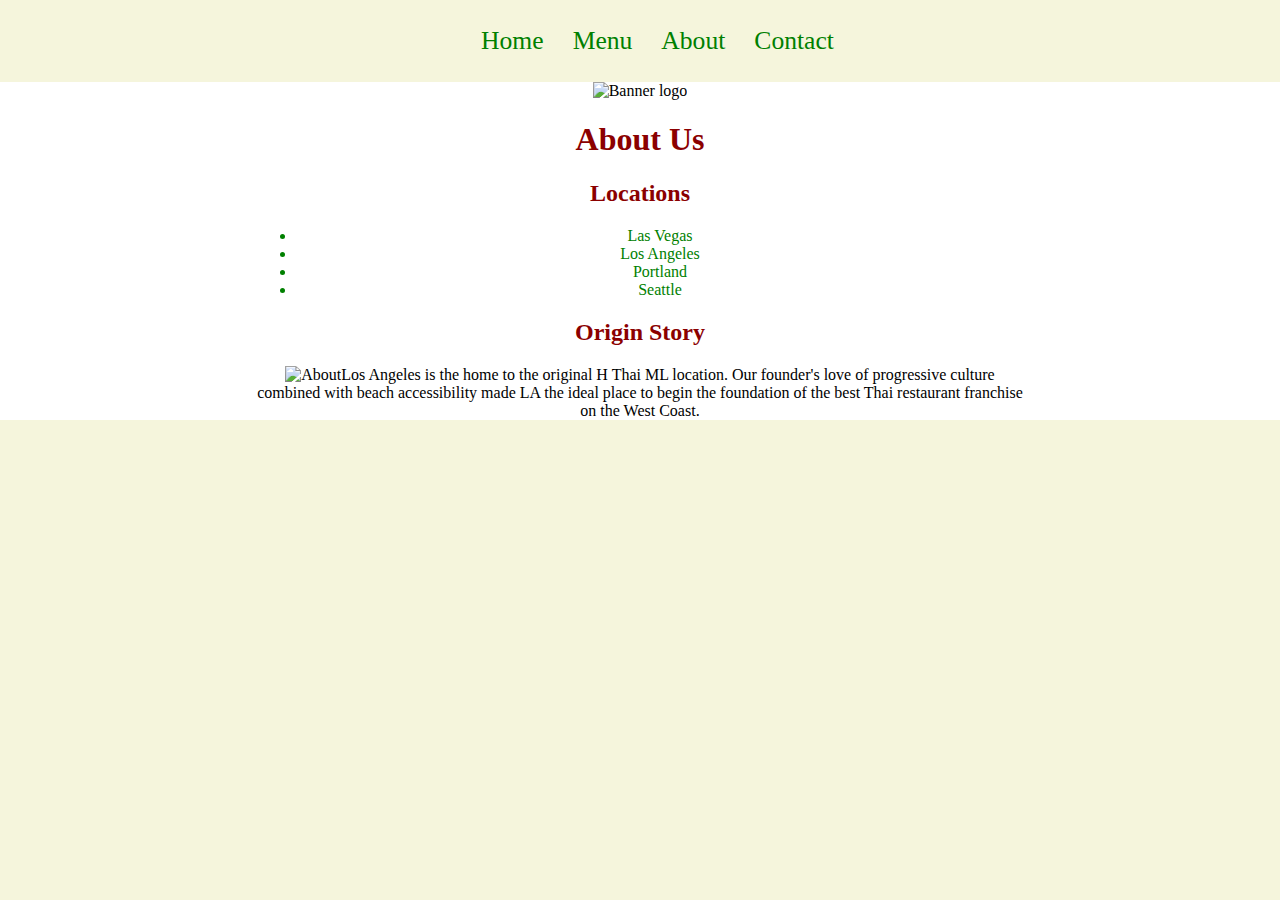
==== about.html @ 9528495d "about finish" ====
<!DOCTYPE html>
<html lang="en">
<head>
    <meta charset="UTF-8">
    <meta name="viewport" content="width=device-width, initial-scale=1.0">
    <title>Document</title>
    <link rel="stylesheet" href="assets/css/style.css" type="text/css">
    <!-- Remember to link to your CSS file! -->
</head>
<body>
    <!-- ABOUT PAGE -->
    <!-- TODO: Navbar here -->
    <nav>
        <ul>
            <li><a href="index.html">Home</a></li>
            <li><a href="menu.html">Menu</a></li>
            <li><a href="about.html">About</a></li>
            <li><a href="contact.html">Contact</a></li>
        </ul>
    </nav>
    <!-- TODO: Banner Image here-->
    <div id="banner">
        <img id="banner" alt="Banner logo" src="./assets/banner.png">
    <main>
        <!-- About page code here -->
        <h1>About Us</h1>
    <h2>Locations</h2>
        <ul>
            <li>Las Vegas</li>
            <li>Los Angeles</li>
            <li>Portland</li>
            <li>Seattle</li>
        </ul>
    <h2>Origin Story</h2>
    <img src="assets/images/about.jpg" alt="About"
    <p>Los Angeles is the home to the original H Thai ML location. Our founder's love of progressive culture combined with beach accessibility made LA the ideal place to begin the foundation of the best Thai restaurant franchise on the West Coast. </p>
    </main>
</body>
</html>
---- assets/css/style.css ----
html,
body {
    margin: 0;
    padding: 0;
    background-color: beige;
    text-align: center;
}

nav {
    width: 100%;
}

h1,
h2 {
    color: darkred;
}

h3, 
p,
li {
    color: green;
}

.service {
    display: inline-block;
    text-align: center;
    margin: 0 20%;
}

img {
    width: 100%;
    height: auto;
    max-width: 100%;
}

main {
    margin: 0 20%;
}

nav {
    background-color: beige;
    padding: 10px;
}

nav ul {
    list-style-type: none;
    text-align: center;
}

nav li {
    display: inline;
}

nav a {
    text-decoration: none;
    font-size: 1.6em;
    color: green;
    margin-right: 25px;
}

nav a:hover {
    color: darkred;
}

#banner {
    width: 100%;
    height: auto;
    background-color: white;
}

#banner img {
    width: 60%;
    height: auto;
}

.service {
    display: inline-block;
    background-color: white;
    border: 5px solid green;
    border-radius: 5px;
    color: darkred;
    font-size: 2em;
    padding: 20px;
    margin: 10px;
}

table {
    border: 3px solid black;
    width: 100%;
}
  
td,
th {
    border: 1px solid black;
    padding: 5px;
}
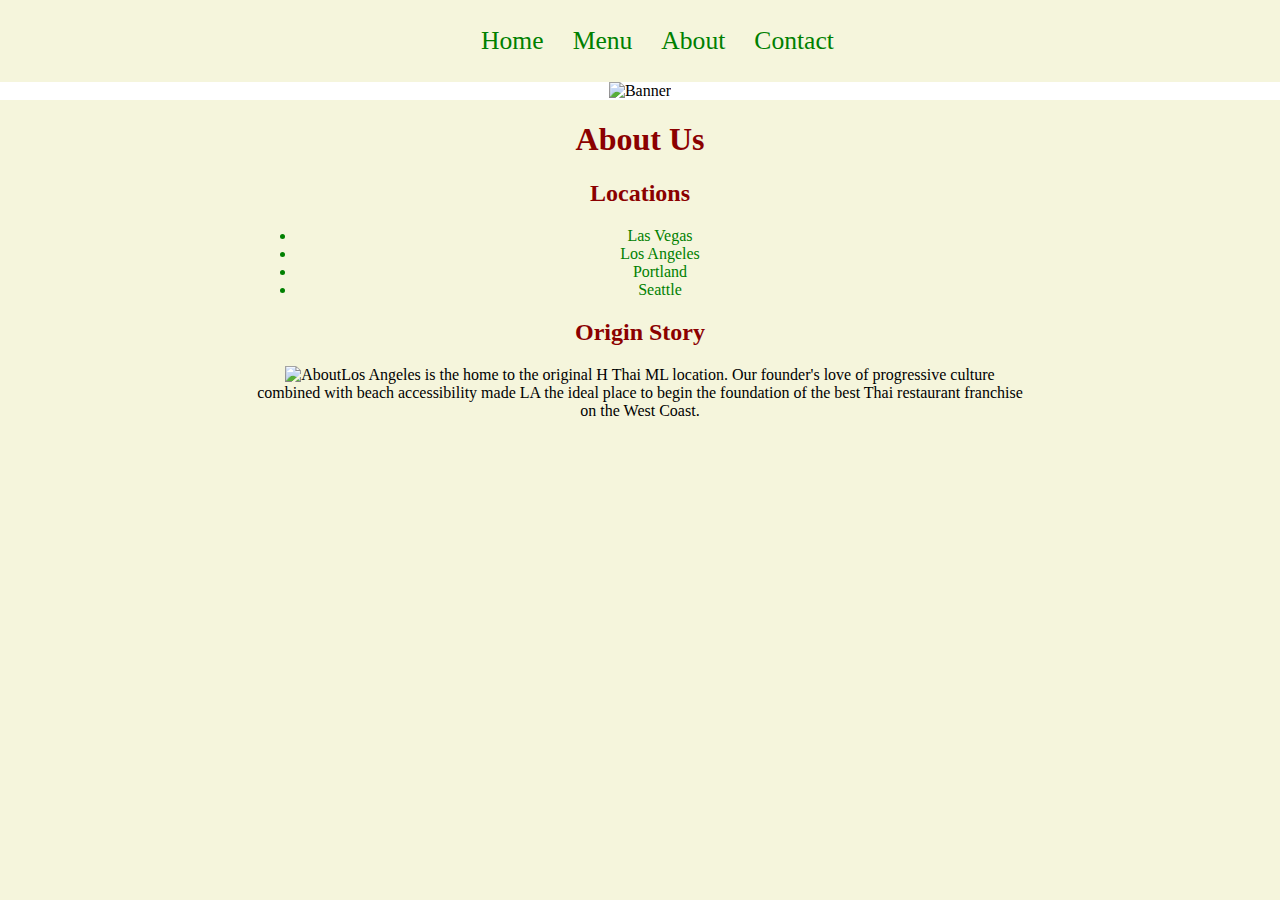
==== commit 6f1e1c98: "banner correction 2" ====
--- a/about.html
+++ b/about.html
@@ -20,7 +20,8 @@
     </nav>
     <!-- TODO: Banner Image here-->
     <div id="banner">
-        <img id="banner" alt="Banner logo" src="./assets/banner.png">
+        <img src="./assets/images/banner.png" alt="Banner">
+    </div>
     <main>
         <!-- About page code here -->
         <h1>About Us</h1>
